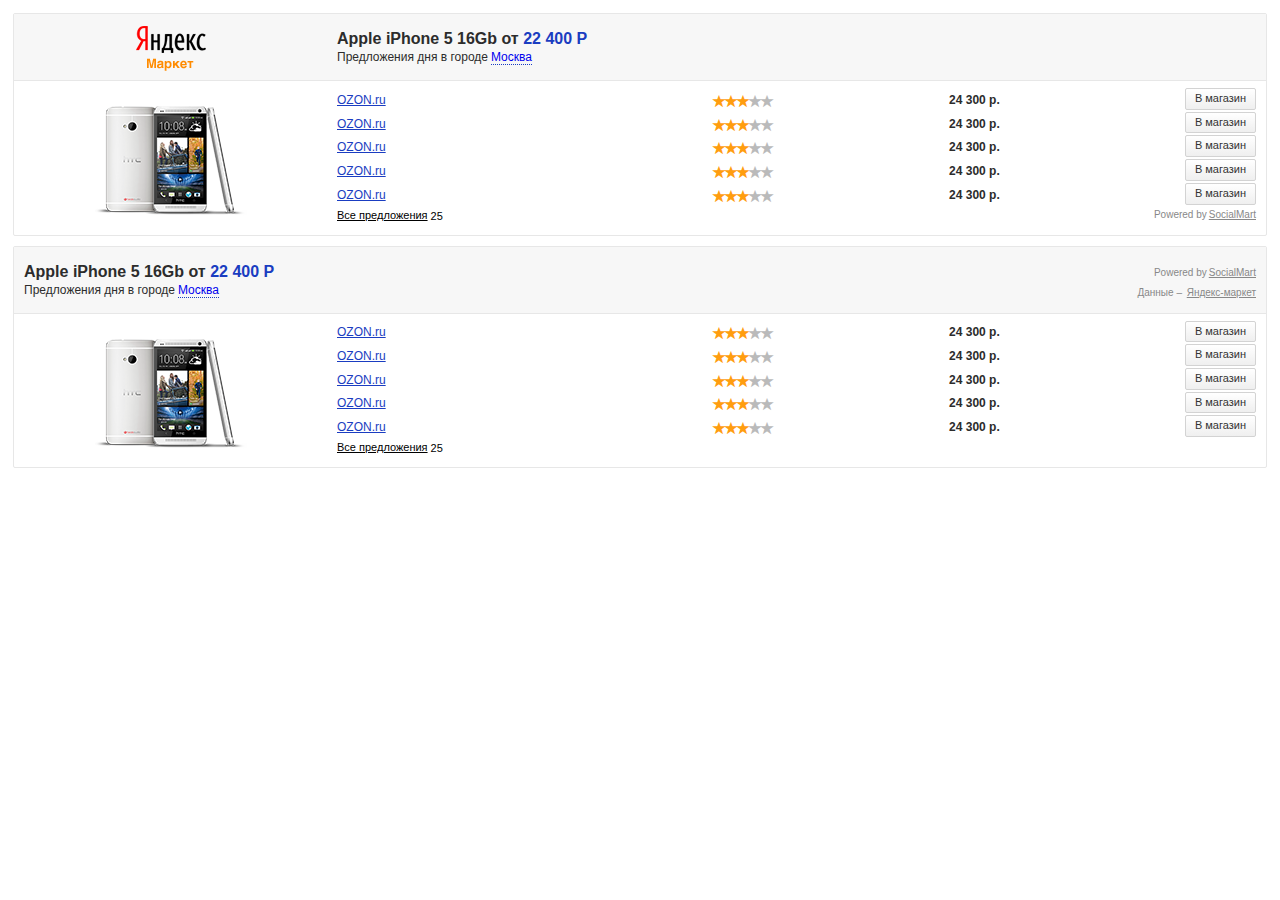
==== 1.html @ 6045e4fb "init" ====
<!DOCTYPE html>
<html>
  <head>
    <meta charset="utf-8">
    <meta content="IE=edge" http-equiv="X-UA-Compatible">
    <title>Горизонтальный с одним товаром</title>
    <link href="css/main.css" rel="stylesheet" type="text/css">
  </head>
  <body>
    <div class="test-container" style="padding:5px;">
      <div class="sm_w3 smw-horizontal">
        <div class="container">
          <div class="row row-head">
            <div class="col-3">
              <a alt="Яндекс Маркет" class="ya-logo" href="ya.ru"><img class="img-responsive" src="img/yam.png"></a>
            </div>
            <div class="col-9 item-title">
              <h1>
                Apple iPhone 5 16Gb от <a href="#">22 400 Р</a>
              </h1>
              <p class="descr">
                Предложения дня в городе<a href="http://" target="_blank">Москва</a>
              </p>
            </div>
          </div>
          <div class="row row-body">
            <div class="col-3">
              <a href="#"><img alt="" class="img-responsive item-photo" src="img/htc.png"></a>
            </div>
            <div class="col-9">
              <table class="compare with-star">
                <tr>
                  <td class="first-call">
                    <a>OZON.ru</a>
                    <div class="prices_rate rate2 visible-xs">
                      <span class="glyphicon glyphicon-star"></span><span class="glyphicon glyphicon-star"></span><span class="glyphicon glyphicon-star"></span><span class="glyphicon glyphicon-star"></span><span class="glyphicon glyphicon-star"></span>
                    </div>
                  </td>
                  <td>
                    <div class="prices_rate rate3 hidden-xs">
                      <span class="glyphicon glyphicon-star"></span><span class="glyphicon glyphicon-star"></span><span class="glyphicon glyphicon-star"></span><span class="glyphicon glyphicon-star"></span><span class="glyphicon glyphicon-star"></span>
                    </div>
                  </td>
                  <td>
                    <span class="price">24 300 р.</span>
                  </td>
                  <td class="last-call">
                    <div class="btn btn-default">
                      <span class="hidden-xs">В магазин</span><span class="glyphicon glyphicon-shopping-cart visible-xs"></span>
                    </div>
                  </td>
                </tr>
                <tr>
                  <td class="first-call">
                    <a>OZON.ru</a>
                    <div class="prices_rate rate2 visible-xs">
                      <span class="glyphicon glyphicon-star"></span><span class="glyphicon glyphicon-star"></span><span class="glyphicon glyphicon-star"></span><span class="glyphicon glyphicon-star"></span><span class="glyphicon glyphicon-star"></span>
                    </div>
                  </td>
                  <td>
                    <div class="prices_rate rate3 hidden-xs">
                      <span class="glyphicon glyphicon-star"></span><span class="glyphicon glyphicon-star"></span><span class="glyphicon glyphicon-star"></span><span class="glyphicon glyphicon-star"></span><span class="glyphicon glyphicon-star"></span>
                    </div>
                  </td>
                  <td>
                    <span class="price">24 300 р.</span>
                  </td>
                  <td class="last-call">
                    <div class="btn btn-default">
                      <span class="hidden-xs">В магазин</span><span class="glyphicon glyphicon-shopping-cart visible-xs"></span>
                    </div>
                  </td>
                </tr>
                <tr>
                  <td class="first-call">
                    <a>OZON.ru</a>
                    <div class="prices_rate rate2 visible-xs">
                      <span class="glyphicon glyphicon-star"></span><span class="glyphicon glyphicon-star"></span><span class="glyphicon glyphicon-star"></span><span class="glyphicon glyphicon-star"></span><span class="glyphicon glyphicon-star"></span>
                    </div>
                  </td>
                  <td>
                    <div class="prices_rate rate3 hidden-xs">
                      <span class="glyphicon glyphicon-star"></span><span class="glyphicon glyphicon-star"></span><span class="glyphicon glyphicon-star"></span><span class="glyphicon glyphicon-star"></span><span class="glyphicon glyphicon-star"></span>
                    </div>
                  </td>
                  <td>
                    <span class="price">24 300 р.</span>
                  </td>
                  <td class="last-call">
                    <div class="btn btn-default">
                      <span class="hidden-xs">В магазин</span><span class="glyphicon glyphicon-shopping-cart visible-xs"></span>
                    </div>
                  </td>
                </tr>
                <tr>
                  <td class="first-call">
                    <a>OZON.ru</a>
                    <div class="prices_rate rate2 visible-xs">
                      <span class="glyphicon glyphicon-star"></span><span class="glyphicon glyphicon-star"></span><span class="glyphicon glyphicon-star"></span><span class="glyphicon glyphicon-star"></span><span class="glyphicon glyphicon-star"></span>
                    </div>
                  </td>
                  <td>
                    <div class="prices_rate rate3 hidden-xs">
                      <span class="glyphicon glyphicon-star"></span><span class="glyphicon glyphicon-star"></span><span class="glyphicon glyphicon-star"></span><span class="glyphicon glyphicon-star"></span><span class="glyphicon glyphicon-star"></span>
                    </div>
                  </td>
                  <td>
                    <span class="price">24 300 р.</span>
                  </td>
                  <td class="last-call">
                    <div class="btn btn-default">
                      <span class="hidden-xs">В магазин</span><span class="glyphicon glyphicon-shopping-cart visible-xs"></span>
                    </div>
                  </td>
                </tr>
                <tr>
                  <td class="first-call">
                    <a>OZON.ru</a>
                    <div class="prices_rate rate2 visible-xs">
                      <span class="glyphicon glyphicon-star"></span><span class="glyphicon glyphicon-star"></span><span class="glyphicon glyphicon-star"></span><span class="glyphicon glyphicon-star"></span><span class="glyphicon glyphicon-star"></span>
                    </div>
                  </td>
                  <td>
                    <div class="prices_rate rate3 hidden-xs">
                      <span class="glyphicon glyphicon-star"></span><span class="glyphicon glyphicon-star"></span><span class="glyphicon glyphicon-star"></span><span class="glyphicon glyphicon-star"></span><span class="glyphicon glyphicon-star"></span>
                    </div>
                  </td>
                  <td>
                    <span class="price">24 300 р.</span>
                  </td>
                  <td class="last-call">
                    <div class="btn btn-default">
                      <span class="hidden-xs">В магазин</span><span class="glyphicon glyphicon-shopping-cart visible-xs"></span>
                    </div>
                  </td>
                </tr>
              </table>
              <div class="row">
                <div class="col-6 all-prop">
                  <a><span class="txt">Все предложения</span><span class="count">25</span></a>
                </div>
                <div class="col-6 power">
                  <p class="text-right">
                    Powered by<a>SocialMart</a>
                  </p>
                </div>
              </div>
            </div>
          </div>
        </div>
      </div>
    </div>
    <div class="test-container" style="padding:5px;">
      <div class="sm_w3 smw-horizontal">
        <div class="container">
          <div class="row row-head">
            <div class="col-8 item-title">
              <h1>
                Apple iPhone 5 16Gb от <a href="#">22 400 Р</a>
              </h1>
              <p class="descr">
                Предложения дня в городе<a href="http://" target="_blank">Москва</a>
              </p>
            </div>
            <div class="col-4 power item-title">
              <p class="text-right">
                Powered by<a>SocialMart</a>
              </p>
              <p class="text-right">
                Данные – <a>Яндекс-маркет</a>
              </p>
            </div>
          </div>
          <div class="row row-body">
            <div class="col-3">
              <a href="#"><img alt="" class="img-responsive item-photo" src="img/htc.png"></a>
            </div>
            <div class="col-9">
              <table class="compare with-star">
                <tr>
                  <td class="first-call">
                    <a>OZON.ru</a>
                    <div class="prices_rate rate2 visible-xs">
                      <span class="glyphicon glyphicon-star"></span><span class="glyphicon glyphicon-star"></span><span class="glyphicon glyphicon-star"></span><span class="glyphicon glyphicon-star"></span><span class="glyphicon glyphicon-star"></span>
                    </div>
                  </td>
                  <td>
                    <div class="prices_rate rate3 hidden-xs">
                      <span class="glyphicon glyphicon-star"></span><span class="glyphicon glyphicon-star"></span><span class="glyphicon glyphicon-star"></span><span class="glyphicon glyphicon-star"></span><span class="glyphicon glyphicon-star"></span>
                    </div>
                  </td>
                  <td>
                    <span class="price">24 300 р.</span>
                  </td>
                  <td class="last-call">
                    <div class="btn btn-default">
                      <span class="hidden-xs">В магазин</span><span class="glyphicon glyphicon-shopping-cart visible-xs"></span>
                    </div>
                  </td>
                </tr>
                <tr>
                  <td class="first-call">
                    <a>OZON.ru</a>
                    <div class="prices_rate rate2 visible-xs">
                      <span class="glyphicon glyphicon-star"></span><span class="glyphicon glyphicon-star"></span><span class="glyphicon glyphicon-star"></span><span class="glyphicon glyphicon-star"></span><span class="glyphicon glyphicon-star"></span>
                    </div>
                  </td>
                  <td>
                    <div class="prices_rate rate3 hidden-xs">
                      <span class="glyphicon glyphicon-star"></span><span class="glyphicon glyphicon-star"></span><span class="glyphicon glyphicon-star"></span><span class="glyphicon glyphicon-star"></span><span class="glyphicon glyphicon-star"></span>
                    </div>
                  </td>
                  <td>
                    <span class="price">24 300 р.</span>
                  </td>
                  <td class="last-call">
                    <div class="btn btn-default">
                      <span class="hidden-xs">В магазин</span><span class="glyphicon glyphicon-shopping-cart visible-xs"></span>
                    </div>
                  </td>
                </tr>
                <tr>
                  <td class="first-call">
                    <a>OZON.ru</a>
                    <div class="prices_rate rate2 visible-xs">
                      <span class="glyphicon glyphicon-star"></span><span class="glyphicon glyphicon-star"></span><span class="glyphicon glyphicon-star"></span><span class="glyphicon glyphicon-star"></span><span class="glyphicon glyphicon-star"></span>
                    </div>
                  </td>
                  <td>
                    <div class="prices_rate rate3 hidden-xs">
                      <span class="glyphicon glyphicon-star"></span><span class="glyphicon glyphicon-star"></span><span class="glyphicon glyphicon-star"></span><span class="glyphicon glyphicon-star"></span><span class="glyphicon glyphicon-star"></span>
                    </div>
                  </td>
                  <td>
                    <span class="price">24 300 р.</span>
                  </td>
                  <td class="last-call">
                    <div class="btn btn-default">
                      <span class="hidden-xs">В магазин</span><span class="glyphicon glyphicon-shopping-cart visible-xs"></span>
                    </div>
                  </td>
                </tr>
                <tr>
                  <td class="first-call">
                    <a>OZON.ru</a>
                    <div class="prices_rate rate2 visible-xs">
                      <span class="glyphicon glyphicon-star"></span><span class="glyphicon glyphicon-star"></span><span class="glyphicon glyphicon-star"></span><span class="glyphicon glyphicon-star"></span><span class="glyphicon glyphicon-star"></span>
                    </div>
                  </td>
                  <td>
                    <div class="prices_rate rate3 hidden-xs">
                      <span class="glyphicon glyphicon-star"></span><span class="glyphicon glyphicon-star"></span><span class="glyphicon glyphicon-star"></span><span class="glyphicon glyphicon-star"></span><span class="glyphicon glyphicon-star"></span>
                    </div>
                  </td>
                  <td>
                    <span class="price">24 300 р.</span>
                  </td>
                  <td class="last-call">
                    <div class="btn btn-default">
                      <span class="hidden-xs">В магазин</span><span class="glyphicon glyphicon-shopping-cart visible-xs"></span>
                    </div>
                  </td>
                </tr>
                <tr>
                  <td class="first-call">
                    <a>OZON.ru</a>
                    <div class="prices_rate rate2 visible-xs">
                      <span class="glyphicon glyphicon-star"></span><span class="glyphicon glyphicon-star"></span><span class="glyphicon glyphicon-star"></span><span class="glyphicon glyphicon-star"></span><span class="glyphicon glyphicon-star"></span>
                    </div>
                  </td>
                  <td>
                    <div class="prices_rate rate3 hidden-xs">
                      <span class="glyphicon glyphicon-star"></span><span class="glyphicon glyphicon-star"></span><span class="glyphicon glyphicon-star"></span><span class="glyphicon glyphicon-star"></span><span class="glyphicon glyphicon-star"></span>
                    </div>
                  </td>
                  <td>
                    <span class="price">24 300 р.</span>
                  </td>
                  <td class="last-call">
                    <div class="btn btn-default">
                      <span class="hidden-xs">В магазин</span><span class="glyphicon glyphicon-shopping-cart visible-xs"></span>
                    </div>
                  </td>
                </tr>
              </table>
              <div class="row">
                <div class="col-12 all-prop">
                  <a><span class="txt">Все предложения</span><span class="count">25</span></a>
                </div>
              </div>
            </div>
          </div>
        </div>
      </div>
    </div>
  </body>
</html>
---- css/main.css ----
@font-face {
  font-family: 'Glyphicons Halflings';
  src: url("../font/glyphicons-halflings-regular.eot");
  src: url("../font/glyphicons-halflings-regular.eot?#iefix") format("embedded-opentype"), url("../font/glyphicons-halflings-regular.woff") format("woff"), url("../font/glyphicons-halflings-regular.ttf") format("truetype"), url("../font/glyphicons-halflings-regular.svg#glyphicons_halflingsregular") format("svg");
}
.glyphicon {
  position: relative;
  top: 1px;
  display: inline-block;
  font-family: 'Glyphicons Halflings';
  font-style: normal;
  font-weight: normal;
  line-height: 1;
  -webkit-font-smoothing: antialiased;
  -moz-osx-font-smoothing: grayscale;
}

.glyphicon-star:before {
  content: "\e006";
}

.glyphicon-star-empty:before {
  content: "\e007";
}

.glyphicon-shopping-cart:before {
  content: "\e116";
}

.sm_w3 {
  background-color: #fff;
  border: 1px solid #e7e7e7;
  border-radius: 2px;
}
.sm_w3 * {
  -webkit-box-sizing: border-box;
  -moz-box-sizing: border-box;
  box-sizing: border-box;
}
.sm_w3 *:before,
.sm_w3 *:after {
  -webkit-box-sizing: border-box;
  -moz-box-sizing: border-box;
  box-sizing: border-box;
}
.sm_w3 .container {
  margin-right: auto;
  margin-left: auto;
  padding-left: 10px;
  padding-right: 10px;
}
.sm_w3 .container .row {
  margin-left: -10px;
  margin-right: -10px;
}
.sm_w3 .container .row:before, .sm_w3 .container .row:after {
  content: " ";
  display: table;
}
.sm_w3 .container .row:after {
  clear: both;
}
.sm_w3 .container .row-head {
  background-color: #f7f7f7;
  border-bottom: 1px solid #e7e7e7;
  padding-top: 10px;
  padding-bottom: 8px;
}
.sm_w3 .container .row-body {
  padding-bottom: 10px;
}
.sm_w3 .container .col-1, .sm_w3 .container .col-2, .sm_w3 .container .col-3, .sm_w3 .container .col-4, .sm_w3 .container .col-5, .sm_w3 .container .col-6, .sm_w3 .container .col-7, .sm_w3 .container .col-8, .sm_w3 .container .col-9, .sm_w3 .container .col-10, .sm_w3 .container .col-11, .sm_w3 .container .col-12 {
  position: relative;
  min-height: 1px;
  padding-left: 10px;
  padding-right: 10px;
}
.sm_w3 .container .col-1, .sm_w3 .container .col-2, .sm_w3 .container .col-3, .sm_w3 .container .col-4, .sm_w3 .container .col-5, .sm_w3 .container .col-6, .sm_w3 .container .col-7, .sm_w3 .container .col-8, .sm_w3 .container .col-9, .sm_w3 .container .col-10, .sm_w3 .container .col-11, .sm_w3 .container .col-12 {
  float: left;
}
.sm_w3 .container .col-1 {
  width: 8.33333%;
}
.sm_w3 .container .col-2 {
  width: 16.66667%;
}
.sm_w3 .container .col-3 {
  width: 25%;
}
.sm_w3 .container .col-4 {
  width: 33.33333%;
}
.sm_w3 .container .col-5 {
  width: 41.66667%;
}
.sm_w3 .container .col-6 {
  width: 50%;
}
.sm_w3 .container .col-7 {
  width: 58.33333%;
}
.sm_w3 .container .col-8 {
  width: 66.66667%;
}
.sm_w3 .container .col-9 {
  width: 75%;
}
.sm_w3 .container .col-10 {
  width: 83.33333%;
}
.sm_w3 .container .col-11 {
  width: 91.66667%;
}
.sm_w3 .container .col-12 {
  width: 100%;
}
.sm_w3 td, .sm_w3 th {
  padding: 0;
}
.sm_w3 table {
  border-collapse: collapse;
  border-spacing: 0;
}
.sm_w3 h1 {
  font-size: 16px;
  font-family: Helvetica, Arial, sans-serif;
  font-weight: bold;
  color: #2c2c2c;
  margin: 0;
  padding: 0;
}
.sm_w3 h1 a {
  color: #1a3dc1;
  text-decoration: none;
}
.sm_w3 p {
  color: #2c2c2c;
  font-family: Helvetica, Arial, sans-serif;
  font-size: 12px;
  font-weight: normal;
  margin: 0;
  padding: 0;
}
.sm_w3 .text-left {
  text-align: left;
}
.sm_w3 .text-right {
  text-align: right;
}
.sm_w3 .text-center {
  text-align: center;
}
.sm_w3 .btn {
  display: inline-block;
  margin-bottom: 0;
  font-weight: normal;
  text-align: center;
  vertical-align: middle;
  cursor: pointer;
  background-image: none;
  border: 1px solid transparent;
  white-space: nowrap;
  font-family: Helvetica, Arial, sans-serif;
  font-size: 11px;
  padding: 2px 9px;
  font-size: 11px;
  line-height: 1.42857;
  border-radius: 2px;
  -webkit-user-select: none;
  -moz-user-select: none;
  -ms-user-select: none;
  user-select: none;
  background-image: -webkit-linear-gradient(top, white 0%, #efefef 100%);
  background-image: -o-linear-gradient(top, white 0%, #efefef 100%);
  background-image: linear-gradient(to bottom, white 0%, #efefef 100%);
  background-repeat: repeat-x;
  filter: progid:DXImageTransform.Microsoft.gradient(startColorstr='#FFFFFFFF', endColorstr='#FFEFEFEF', GradientType=0);
}
.sm_w3 .btn:focus, .sm_w3 .btn:active:focus, .sm_w3 .btn.active:focus {
  outline: thin dotted;
  outline: 5px auto -webkit-focus-ring-color;
  outline-offset: -2px;
}
.sm_w3 .btn:hover, .sm_w3 .btn:focus {
  color: #333333;
  text-decoration: none;
}
.sm_w3 .btn:active, .sm_w3 .btn.active {
  outline: 0;
  background-image: none;
  -webkit-box-shadow: inset 0 3px 5px rgba(0, 0, 0, 0.125);
  box-shadow: inset 0 3px 5px rgba(0, 0, 0, 0.125);
}
.sm_w3 .btn.disabled, .sm_w3 .btn[disabled], fieldset[disabled] .sm_w3 .btn {
  cursor: not-allowed;
  pointer-events: none;
  opacity: 0.65;
  filter: alpha(opacity=65);
  -webkit-box-shadow: none;
  box-shadow: none;
}
.sm_w3 .btn-default {
  color: #333333;
  background-color: #f6f6f6;
  border-color: lightgray;
}
.sm_w3 .btn-default:hover, .sm_w3 .btn-default:focus, .sm_w3 .btn-default:active, .sm_w3 .btn-default.active, .open > .sm_w3 .btn-default.dropdown-toggle {
  color: #333333;
  background-color: #dddddd;
  border-color: #b4b4b4;
}
.sm_w3 .btn-default:active, .sm_w3 .btn-default.active, .open > .sm_w3 .btn-default.dropdown-toggle {
  background-image: none;
}
.sm_w3 .btn-default.disabled, .sm_w3 .btn-default.disabled:hover, .sm_w3 .btn-default.disabled:focus, .sm_w3 .btn-default.disabled:active, .sm_w3 .btn-default.disabled.active, .sm_w3 .btn-default[disabled], .sm_w3 .btn-default[disabled]:hover, .sm_w3 .btn-default[disabled]:focus, .sm_w3 .btn-default[disabled]:active, .sm_w3 .btn-default[disabled].active, fieldset[disabled] .sm_w3 .btn-default, fieldset[disabled] .sm_w3 .btn-default:hover, fieldset[disabled] .sm_w3 .btn-default:focus, fieldset[disabled] .sm_w3 .btn-default:active, fieldset[disabled] .sm_w3 .btn-default.active {
  background-color: #f6f6f6;
  border-color: lightgray;
}
.sm_w3 .btn-default .badge {
  color: #f6f6f6;
  background-color: #333333;
}
.sm_w3 .btn-sm {
  color: #333333;
  background-color: #f6f6f6;
  border-color: lightgray;
  padding-top: 1px;
  padding-bottom: 1px;
}
.sm_w3 .btn-sm:hover, .sm_w3 .btn-sm:focus, .sm_w3 .btn-sm:active, .sm_w3 .btn-sm.active, .open > .sm_w3 .btn-sm.dropdown-toggle {
  color: #333333;
  background-color: #dddddd;
  border-color: #b4b4b4;
}
.sm_w3 .btn-sm:active, .sm_w3 .btn-sm.active, .open > .sm_w3 .btn-sm.dropdown-toggle {
  background-image: none;
}
.sm_w3 .btn-sm.disabled, .sm_w3 .btn-sm.disabled:hover, .sm_w3 .btn-sm.disabled:focus, .sm_w3 .btn-sm.disabled:active, .sm_w3 .btn-sm.disabled.active, .sm_w3 .btn-sm[disabled], .sm_w3 .btn-sm[disabled]:hover, .sm_w3 .btn-sm[disabled]:focus, .sm_w3 .btn-sm[disabled]:active, .sm_w3 .btn-sm[disabled].active, fieldset[disabled] .sm_w3 .btn-sm, fieldset[disabled] .sm_w3 .btn-sm:hover, fieldset[disabled] .sm_w3 .btn-sm:focus, fieldset[disabled] .sm_w3 .btn-sm:active, fieldset[disabled] .sm_w3 .btn-sm.active {
  background-color: #f6f6f6;
  border-color: lightgray;
}
.sm_w3 .btn-sm .badge {
  color: #f6f6f6;
  background-color: #333333;
}
.sm_w3 .clearfix:before, .sm_w3 .clearfix:after {
  content: " ";
  display: table;
}
.sm_w3 .clearfix:after {
  clear: both;
}
.sm_w3 .center-block {
  display: block;
  margin-left: auto;
  margin-right: auto;
}
.sm_w3 .pull-right {
  float: right !important;
}
.sm_w3 .pull-left {
  float: left !important;
}
.sm_w3 .hide {
  display: none !important;
}
.sm_w3 .show {
  display: block !important;
}
.sm_w3 .invisible {
  visibility: hidden;
}
.sm_w3 .text-hide {
  font: 0/0 a;
  color: transparent;
  text-shadow: none;
  background-color: transparent;
  border: 0;
}
.sm_w3 .hidden {
  display: none !important;
  visibility: hidden !important;
}
.sm_w3 .affix {
  position: fixed;
}
.sm_w3.smw-horizontal {
  min-width: 300px;
}
.sm_w3.smw-horizontal-three {
  min-width: 370px;
}
.sm_w3 .prices_rate {
  width: 65px;
  height: 12px;
}
.sm_w3 .prices_rate .glyphicon {
  width: 12px;
  height: 12px;
  font-size: 13px;
  color: #bababa;
}
.sm_w3 .prices_rate.rate0 .glyphicon {
  color: #bababa;
}
.sm_w3 .prices_rate.rate1 .glyphicon:nth-child(-n+1) {
  color: #ff9d0f;
}
.sm_w3 .prices_rate.rate2 .glyphicon:nth-child(-n+2) {
  color: #ff9d0f;
}
.sm_w3 .prices_rate.rate3 .glyphicon:nth-child(-n+3) {
  color: #ff9d0f;
}
.sm_w3 .prices_rate.rate4 .glyphicon:nth-child(-n+4) {
  color: #ff9d0f;
}
.sm_w3 .prices_rate.rate5 .glyphicon:nth-child(-n+5) {
  color: #ff9d0f;
}
.sm_w3 .with-star {
  width: 100%;
}
.sm_w3 .compare {
  margin-top: 5px;
}
.sm_w3 .compare td {
  text-align: center;
  white-space: nowrap;
  padding-top: 2px;
}
.sm_w3 .compare td.first-call {
  min-width: 128px;
  text-align: left;
}
.sm_w3 .compare td.last-call {
  text-align: right;
}
.sm_w3 .compare td a {
  color: #1a3dc1;
  font-size: 12px;
  font-family: Helvetica, Arial, sans-serif;
  text-decoration: underline;
  cursor: pointer;
}
.sm_w3 .compare td a:hover {
  text-decoration: none;
}
.sm_w3 .compare td .price {
  font-family: Helvetica, Arial, sans-serif;
  color: #2c2c2c;
  font-weight: bold;
  font-size: 12px;
}
.sm_w3 .img-responsive {
  display: block;
  max-width: 100%;
  height: auto;
}
.sm_w3 .item-photo {
  margin-left: auto;
  margin-right: auto;
  vertical-align: middle;
  padding-top: 25px;
}
.sm_w3 .ya-logo {
  display: block;
  margin: 0 auto;
  text-align: center;
  padding-top: 2px;
}
.sm_w3 .ya-logo img {
  margin: 0 auto;
}
.sm_w3 .item-title {
  padding-top: 6px;
}
.sm_w3 .item-title p.descr {
  margin: 2px 0 8px 0;
}
.sm_w3 .item-title p.descr a {
  margin-left: 3px;
  text-decoration: none;
  border-bottom: 1px dotted #1a3dc1;
}
.sm_w3 .power p {
  font-family: Helvetica, Arial, sans-serif;
  font-size: 10px;
  color: #888;
  line-height: 20px;
}
.sm_w3 .power p a {
  font-family: Helvetica, Arial, sans-serif;
  font-size: 10px;
  color: #888;
  line-height: 20px;
  text-decoration: underline;
  padding-left: 2px;
  cursor: pointer;
  white-space: nowrap;
}
.sm_w3 .power p a:hover {
  text-decoration: none;
}
.sm_w3 .all-prop a {
  line-height: 20px;
  font-size: 11px;
  color: #000;
  font-family: Helvetica, Arial, sans-serif;
  cursor: pointer;
  text-decoration: none;
}
.sm_w3 .all-prop a .txt {
  text-decoration: underline;
  cursor: pointer;
}
.sm_w3 .all-prop a .count {
  text-decoration: none;
  cursor: pointer;
  padding-left: 3px;
  top: 1px;
  position: relative;
}
.sm_w3 .all-prop a:hover .txt {
  text-decoration: none;
}
.sm_w3 .change-city {
  margin-left: 3px;
  border-bottom: 1px dotted #1a3dc1;
}
.sm_w3 .one-power {
  padding-top: 15px;
}
.sm_w3 .one-line {
  padding-top: 8px;
}
.sm_w3 .row-body .item-three-title {
  padding-top: 12px;
}
.sm_w3 .row-body .item-three-title h1 a {
  padding-left: 3px;
  cursor: pointer;
}
.sm_w3 .offset-midl {
  height: 5px;
}
.sm_w3 .compare.three-tbl {
  margin-bottom: -5px;
}
.sm_w3 .compare.three-tbl td {
  padding-bottom: 3px;
  padding-top: 1px;
}
.sm_w3 .compare.three-tbl td.first-call {
  padding-left: 8px;
  min-width: 65px;
}
.sm_w3 .compare.three-tbl td.first-call a {
  display: inline;
}
.sm_w3 .compare.three-tbl td.first-call .prices_rate {
  display: none;
}
.sm_w3 .compare.three-tbl td.last-call {
  padding-right: 8px;
  padding-left: 24px;
  width: 87px;
}
.sm_w3 .compare.three-tbl td.midl-call {
  width: 62px;
}
.sm_w3 .compare.three-tbl tr:hover {
  cursor: pointer;
}
.sm_w3 .compare.three-tbl tr:hover td {
  background-color: #f0f5f9;
}
.sm_w3 .compare.three-tbl tr:hover td.first-call a {
  display: none;
}
.sm_w3 .compare.three-tbl tr:hover td.first-call .prices_rate {
  display: block;
}
.sm_w3 .item-photo.item-three-photo {
  padding-top: 15px;
}
.sm_w3 .visible-xs {
  display: none !important;
}
@media (max-width: 490px) {
  .sm_w3 .visible-xs {
    display: block !important;
  }
}
@media (max-width: 490px) {
  .sm_w3 .compare td.first-call {
    min-width: inherit;
  }
  .sm_w3 .hidden-xs {
    display: none !important;
  }
}

/*# sourceMappingURL=main.css.map */
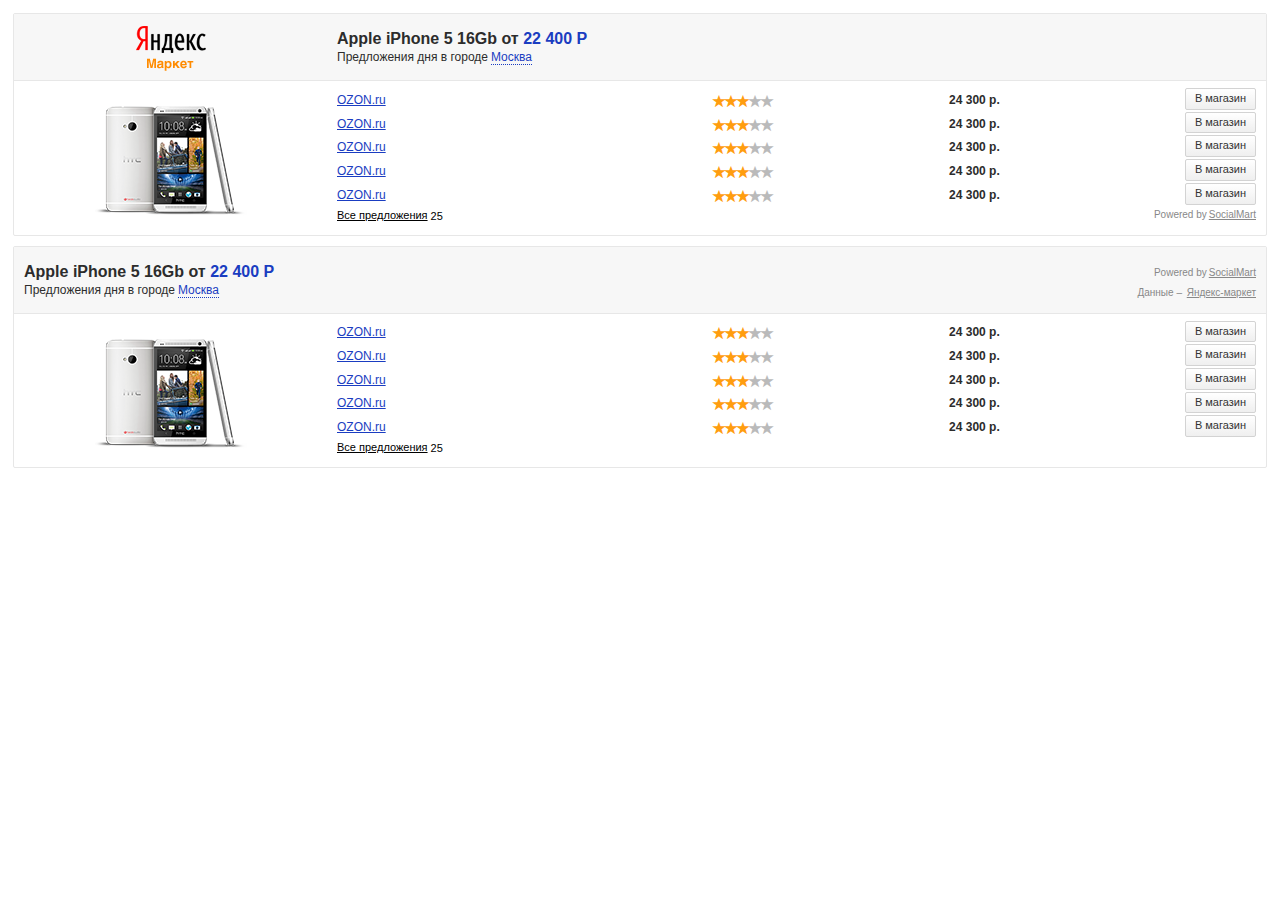
==== commit 4896cb87: "add popover" ====
--- a/1.html
+++ b/1.html
@@ -5,10 +5,11 @@
     <meta content="IE=edge" http-equiv="X-UA-Compatible">
     <title>Горизонтальный с одним товаром</title>
     <link href="css/main.css" rel="stylesheet" type="text/css">
+    <script src="js/min/all.min.js"></script>
   </head>
   <body>
     <div class="test-container" style="padding:5px;">
-      <div class="sm_w3 smw-horizontal">
+      <div class="sm_w3 smw-horizontal smwpopover">
         <div class="container">
           <div class="row row-head">
             <div class="col-3">
@@ -19,8 +20,84 @@
                 Apple iPhone 5 16Gb от <a href="#">22 400 Р</a>
               </h1>
               <p class="descr">
-                Предложения дня в городе<a href="http://" target="_blank">Москва</a>
+                Предложения дня в городе<a id="change-sity">Москва</a>
               </p>
+              <div class="hidden" id="change-sity-content">
+                <div class="change-sity-content">
+                  <h4>
+                    Выберите город
+                  </h4>
+                  <span class="close close-change-sity" type="button"> &times;</span>
+                  <div class="clearfix"></div>
+                  <form class="form-inline search-sity" role="form">
+                    <div class="form-group">
+                      <input class="form-control input-sm" id="sity" placeholder="Поиск города..." type="text"><span class="lupa"><i class="glyphicon glyphicon-search"></i></span></input>
+                    </div>
+                  </form>
+                  <ul>
+                    <li class="active">
+                      Москва
+                    </li>
+                    <li>
+                      Санкт-Петербург
+                    </li>
+                    <li>
+                      Оренбург
+                    </li>
+                    <li>
+                      Екатеринбург
+                    </li>
+                    <li>
+                      Владивосток
+                    </li>
+                    <li>
+                      Сочи
+                    </li>
+                    <li>
+                      Казань
+                    </li>
+                    <li>
+                      Оренбург
+                    </li>
+                    <li>
+                      Екатеринбург
+                    </li>
+                    <li>
+                      Владивосток
+                    </li>
+                    <li>
+                      Сочи
+                    </li>
+                    <li>
+                      Казань
+                    </li>
+                    <li>
+                      Владивосток
+                    </li>
+                    <li>
+                      Сочи
+                    </li>
+                    <li>
+                      Казань
+                    </li>
+                    <li>
+                      Оренбург
+                    </li>
+                    <li>
+                      Екатеринбург
+                    </li>
+                    <li>
+                      Владивосток
+                    </li>
+                    <li>
+                      Сочи
+                    </li>
+                    <li>
+                      Казань
+                    </li>
+                  </ul>
+                </div>
+              </div>
             </div>
           </div>
           <div class="row row-body">
--- a/css/main.css
+++ b/css/main.css
@@ -27,7 +27,13 @@
   content: "\e116";
 }
 
+.glyphicon-search:before {
+  content: "\e003";
+}
+
 .sm_w3 {
+  overflow: hidden;
+  position: relative;
   background-color: #fff;
   border: 1px solid #e7e7e7;
   border-radius: 2px;
@@ -284,11 +290,124 @@
 .sm_w3 .affix {
   position: fixed;
 }
+.sm_w3 .popover {
+  position: absolute;
+  top: 0;
+  left: 0;
+  z-index: 1010;
+  display: none;
+  width: 100%;
+  height: 100%;
+  padding: 1px;
+  text-align: left;
+  background-color: white;
+  background-clip: padding-box;
+  border: 1px solid #cccccc;
+  border: 1px solid rgba(0, 0, 0, 0.2);
+  border-radius: 4px;
+  -webkit-box-shadow: 0 5px 10px rgba(0, 0, 0, 0.2);
+  box-shadow: 0 5px 10px rgba(0, 0, 0, 0.2);
+  white-space: normal;
+  overflow: auto;
+}
+.sm_w3 .popover.bottom {
+  margin-top: 0;
+}
+.sm_w3 .fade.in {
+  opacity: 1;
+}
+.sm_w3 .popover-content {
+  padding: 9px 14px;
+}
+.sm_w3 .popover-title {
+  margin: 0;
+  padding: 8px 14px;
+  font-size: 14px;
+  font-weight: 400;
+  line-height: 18px;
+  background-color: #F7F7F7;
+  border-bottom: 1px solid #EBEBEB;
+  border-radius: 3px 3px 0 0;
+}
+.sm_w3 .change-sity-content .search-sity {
+  position: relative;
+}
+.sm_w3 .change-sity-content .form-group, .sm_w3 .change-sity-content .form-group input {
+  width: 100%;
+  border: 1px solid #ebebeb;
+}
+.sm_w3 .change-sity-content .search-sity input {
+  padding: 3px 8px;
+  height: 28px;
+  padding-left: 33px;
+  font-size: 14px;
+}
+.sm_w3 .input-sm {
+  height: 30px;
+  padding: 5px 10px;
+  font-size: 12px;
+  line-height: 1.5;
+  border-radius: 2px;
+}
+.sm_w3 .change-sity-content .search-sity .lupa {
+  position: absolute;
+  left: 10px;
+  top: 7px;
+  opacity: .5;
+}
+.sm_w3 .change-sity-content .close {
+  float: right;
+  cursor: pointer;
+}
+.sm_w3 .change-sity-content h4 {
+  float: left;
+  font-size: 20px;
+  font-weight: 600;
+  color: #2C2C2C;
+  margin-top: 0;
+  margin-bottom: 5px;
+  font-family: Helvetica, Arial, sans-serif;
+  font-size: 16px;
+  font-weight: bold;
+}
+.sm_w3 .change-sity-content ul {
+  list-style: none;
+  padding: 0;
+  margin: 0;
+}
+.sm_w3 .change-sity-content ul {
+  margin-left: 4px;
+  margin-top: 10px;
+  width: 100%;
+  overflow: auto;
+}
+.sm_w3 .change-sity-content li {
+  width: 33%;
+  float: left;
+  font-size: 18px;
+  color: #2C2C2C;
+  line-height: 1.5em;
+  cursor: pointer;
+  font-family: Helvetica, Arial, sans-serif;
+  font-size: 13px;
+}
 .sm_w3.smw-horizontal {
   min-width: 300px;
 }
 .sm_w3.smw-horizontal-three {
   min-width: 370px;
+}
+.sm_w3.smw-vert {
+  min-width: 240px;
+  max-width: 300px;
+}
+.sm_w3.smw-vert h1 {
+  font-size: 12px;
+}
+.sm_w3.smw-vert h1.upfontsize {
+  font-size: 14px;
+  padding-bottom: 4px;
+  padding-left: 4px;
 }
 .sm_w3 .prices_rate {
   width: 65px;
@@ -382,6 +501,8 @@
   margin-left: 3px;
   text-decoration: none;
   border-bottom: 1px dotted #1a3dc1;
+  color: #1a3dc1;
+  cursor: pointer;
 }
 .sm_w3 .power p {
   font-family: Helvetica, Arial, sans-serif;
@@ -453,7 +574,7 @@
 }
 .sm_w3 .compare.three-tbl td.first-call {
   padding-left: 8px;
-  min-width: 65px;
+  min-width: 73px;
 }
 .sm_w3 .compare.three-tbl td.first-call a {
   display: inline;
@@ -481,11 +602,19 @@
 .sm_w3 .compare.three-tbl tr:hover td.first-call .prices_rate {
   display: block;
 }
+.sm_w3 .row-footer {
+  border-top: 1px solid #E7E7E7;
+  padding-top: 5px;
+  padding-bottom: 5px;
+}
 .sm_w3 .item-photo.item-three-photo {
   padding-top: 15px;
 }
 .sm_w3 .visible-xs {
   display: none !important;
+}
+.sm_w3.smw-vert .item-title {
+  padding-top: 5px;
 }
 @media (max-width: 490px) {
   .sm_w3 .visible-xs {
